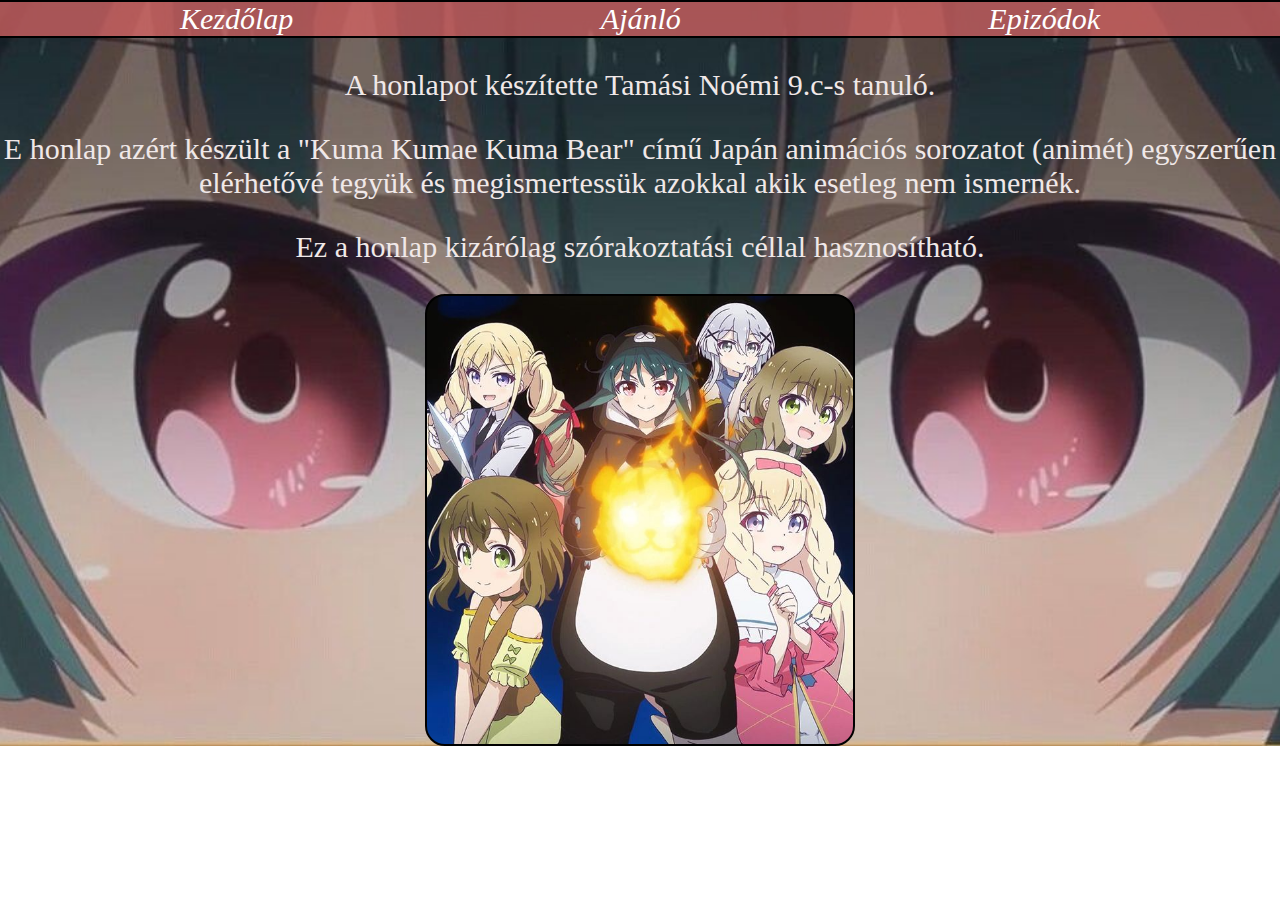
==== ikt/index.html @ 9b144e58 "honlap kép javítással" ====
<!DOCTYPE html>
<html lang="hu">

<head>
    <meta charset="UTF-8">
    <meta name="viewport" content="width=device-width, initial-scale=1.0">
    <title>Főoldal</title>
    <link rel="stylesheet" href="stile.css">
</head>

<body>
    <div id="menuszalag">
        <ul>
            <li><a href="index.html"><i>Kezdőlap</i></a></li>
            <li id="közép"><a href="leir.html"><i>Ajánló</i></a></li>
            <li><a href="ep.html"><i>Epizódok</i></a></li>
        </ul>
    </div>


    <div>
        <p>A honlapot készítette Tamási Noémi 9.c-s tanuló.</p>
        <p>E honlap azért készült a "Kuma Kumae Kuma Bear" című Japán animációs sorozatot (animét) egyszerűen elérhetővé tegyük és megismertessük azokkal akik esetleg nem ismernék.</p>
        <p>Ez a honlap kizárólag szórakoztatási céllal hasznosítható. </p>
    </div>
    <div id="kep"></div>



</body>

</html>
---- ikt/stile.css ----
:root{--hatter:rgba(211, 98, 98, 0.76);}
body{margin: 0;
    padding: 0;
    font-size: large;
    background-image: url(kep4.jfif);
    background-size: cover;
    background-repeat: no-repeat;
    background-position-x: center;
    font-size: 30px;}
#menuszalag{width: 100%;
    background-color: var(--hatter);
    border-top: 2px solid black;
    border-bottom: 2px solid black;}
a{color: white;
    text-decoration: none;}
#menuszalag ul {display: inline;
    padding-inline-start: 0;
}
#menuszalag ul  li{
    width: 100%;
    min-height: 50px;
    display: inline;}
#közép{padding: 300px;}
p{color: rgb(240, 232, 232);}
div{width: 100%;
    min-height: auto;
text-align: center;}
#kep{background-image: url(kep1.jfif);
height: 35vw;
width: 33.3%;
background-size: cover;
background-position-x: center;
background-position-y: -150px;
margin: auto;
border-radius: 20px;
border: 2px solid black;
background-repeat: no-repeat;
}
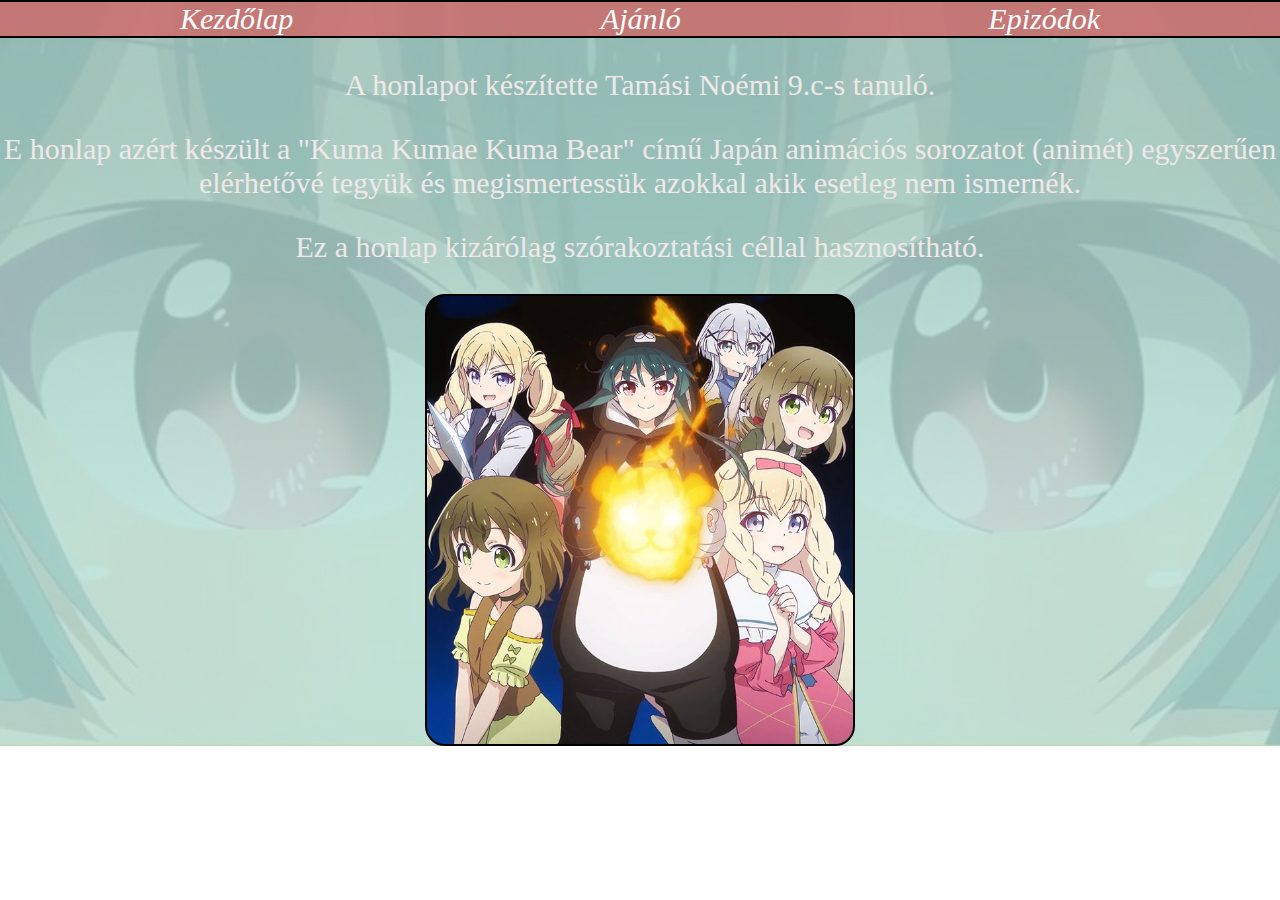
==== commit 61212a4c: "mappában a jó" ====
--- a/ikt/index.html
+++ b/ikt/index.html
@@ -9,6 +9,7 @@
 </head>
 
 <body>
+    <div id="ter">
     <div id="menuszalag">
         <ul>
             <li><a href="index.html"><i>Kezdőlap</i></a></li>
@@ -24,7 +25,7 @@
         <p>Ez a honlap kizárólag szórakoztatási céllal hasznosítható. </p>
     </div>
     <div id="kep"></div>
-
+   </div>
 
 
 </body>
--- a/ikt/stile.css
+++ b/ikt/stile.css
@@ -36,3 +36,4 @@
 border: 2px solid black;
 background-repeat: no-repeat;
 }
+#ter{background-color: rgba(189, 238, 227, 0.74);}